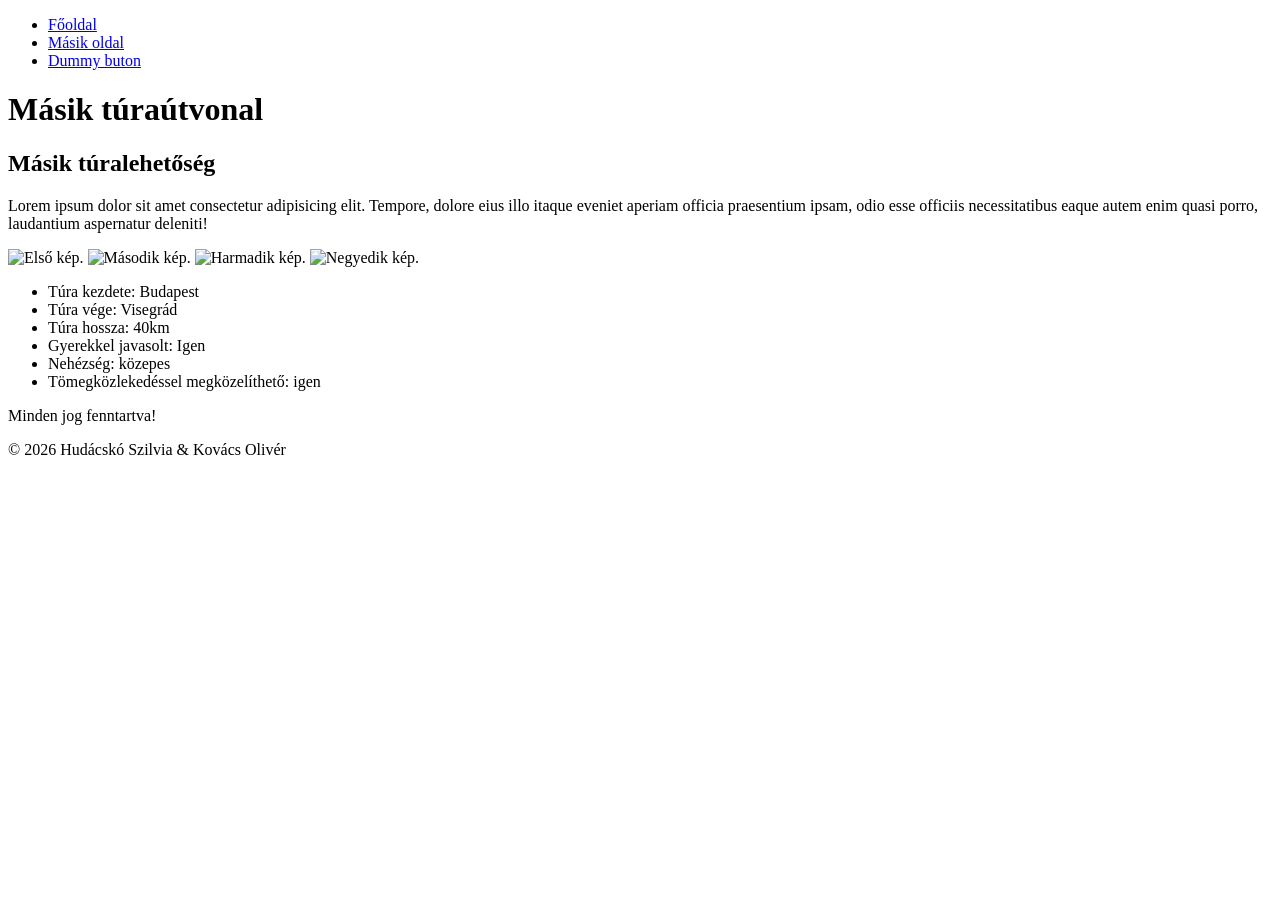
==== masik.html @ 4117b661 "Added masik.html with basic structure." ====
<!DOCTYPE html>
<html lang="hu">
<head>
    <meta charset="UTF-8">
    <meta name="viewport" content="width=device-width, initial-scale=1.0">
    <meta name="keywords" content="túra, utak, bemutató">
    <meta name="description" content="Kerékpáros túrák Budapest körül">
    <link rel="stylesheet" href="style.css">
    <title>Kovács Olivér</title>
</head>
<body>
    <main>
        <nav>
            <ul>
                <li><a href="index.html">Főoldal</a></li>
                <li><a href="masik.html">Másik oldal</a></li>
                <li><a href="#">Dummy buton</a></li>
            </ul>
        </nav>
        <header>
            <h1>Másik túraútvonal</h1>
        </header>
        <article>
            <div class="szoveg">
                <h2>Másik túralehetőség</h2>
                <p>Lorem ipsum dolor sit amet consectetur adipisicing elit. Tempore, dolore eius illo itaque eveniet aperiam officia praesentium ipsam, odio esse officiis necessitatibus eaque autem enim quasi porro, laudantium aspernatur deleniti!</p>
            </div>
            <div class="kepek">
                <img src="" alt="Első kép.">
                <img src="" alt="Második kép.">
                <img src="" alt="Harmadik kép.">
                <img src="" alt="Negyedik kép."></div>
        </article>
        <aside>
            <ul>
            <li>Túra kezdete: Budapest</li>
            <li>Túra vége: Visegrád</li>
            <li>Túra hossza: 40km</li>
            <li>Gyerekkel javasolt: Igen</li>
            <li>Nehézség: közepes</li>
            <li>Tömegközlekedéssel megközelíthető: igen</li>
            </ul>
        </aside>
        <footer>
            <p>Minden jog fenntartva!</p>
            <p>© 2026 Hudácskó Szilvia & Kovács Olivér</p>
        </footer>
    </main>
</body>
</html>
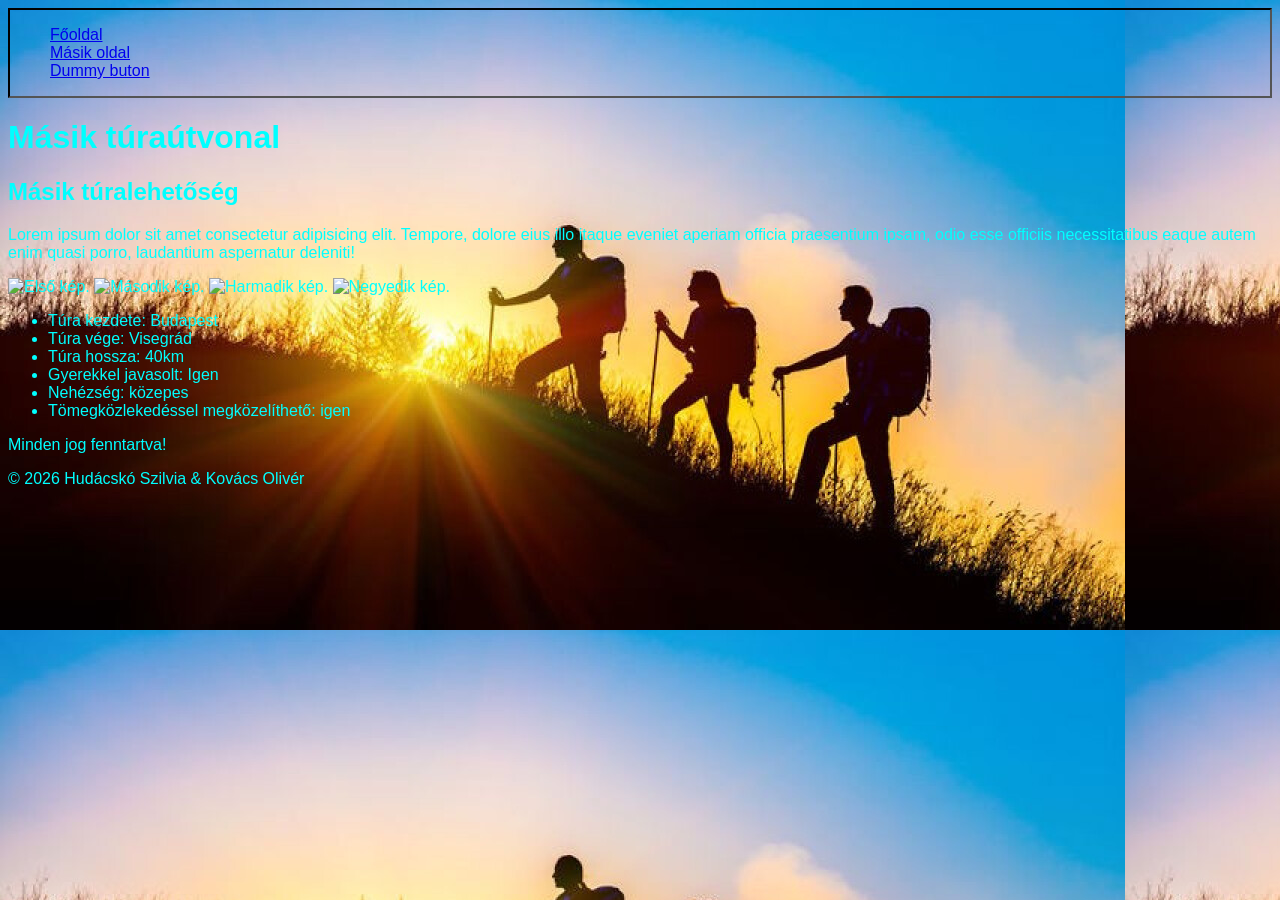
==== commit c98c1e4f: "Added formatting, responsivity, bgimage" ====
--- a/masik.html
+++ b/masik.html
@@ -6,6 +6,7 @@
     <meta name="keywords" content="túra, utak, bemutató">
     <meta name="description" content="Kerékpáros túrák Budapest körül">
     <link rel="stylesheet" href="style.css">
+    <link rel="stylesheet" href="formazas.css">
     <title>Kovács Olivér</title>
 </head>
 <body>
--- a/style.css
+++ b/style.css
@@ -0,0 +1,25 @@
+/*Tags*/
+
+
+header {
+    grid-area: h
+}
+
+nav {
+    grid-area: n
+}
+
+
+article {
+    grid-area: ar
+}
+
+
+aside {
+    grid-area: as
+}
+
+
+footer {
+    grid-area: f
+}
--- a/formazas.css
+++ b/formazas.css
@@ -0,0 +1,33 @@
+/*Menu structure and formatting Tags*/
+body {
+    font-family: 'Segoe UI', Tahoma, Geneva, Verdana, sans-serif;
+    color: aqua;
+    background-image:url(assets/hatter.jpg);
+    font-size: 16px;
+}
+
+h1 h2 h3 {
+    font-family: 'Times New Roman', Times, serif;
+}
+
+main {
+    margin: auto; /*to align in the middle*/
+}
+
+nav {
+    border: inset 2px black;
+    background-blend-mode: lighten;
+}
+
+nav ul {
+    display: grid; /*menu structure*/
+    list-style-type: none;
+    grid-template-columns: minmax(128px, 1fr);
+}
+
+/*Menu responsivity*/
+@media screen and (max-width < 800){
+    nav ul {
+        display: initial;
+    }
+}
